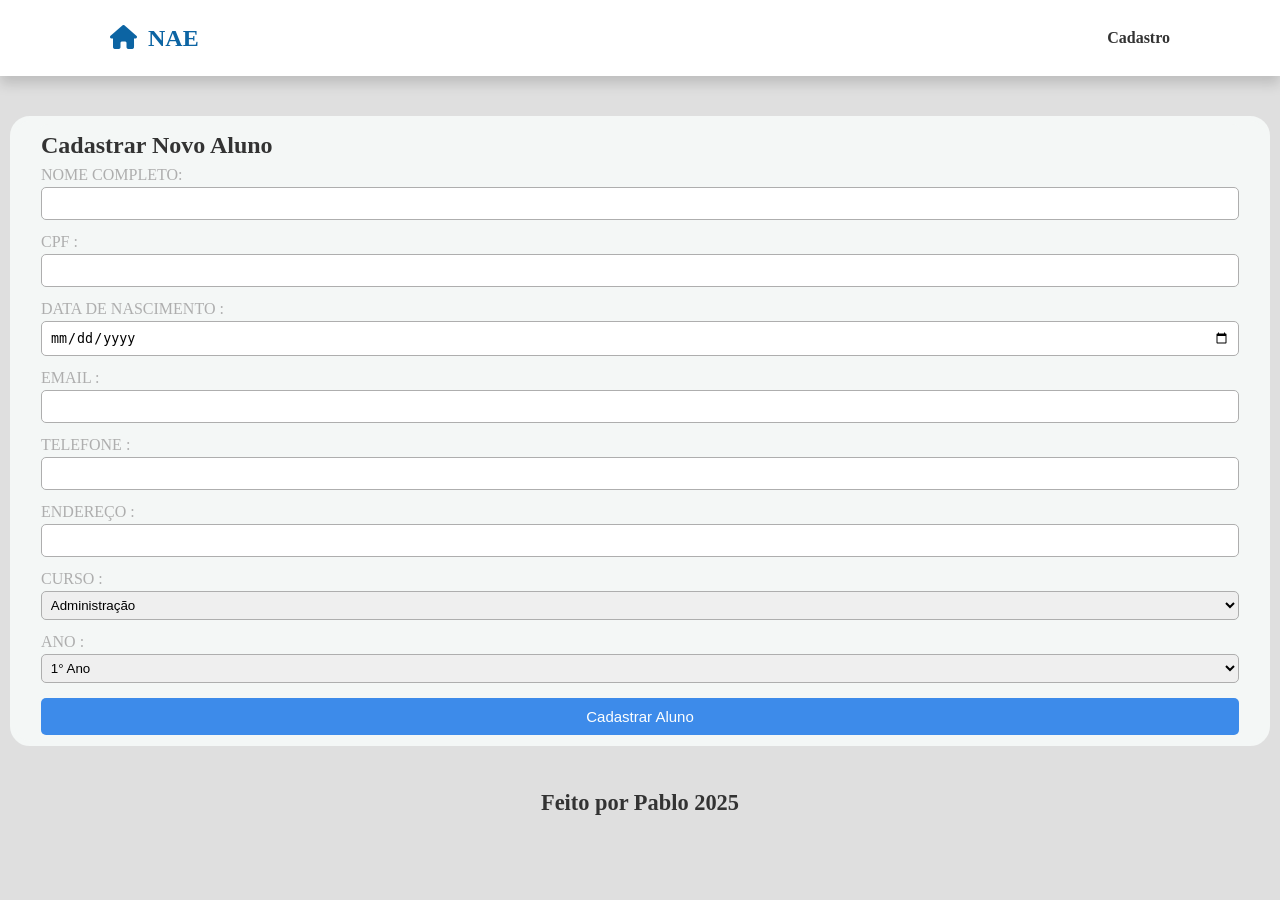
==== html/cadastro_aluno.html @ 62fc3cb9 "Projeto_cadastro_aluno-curriculo" ====
<!DOCTYPE html>
<html lang="pt-br">
  <head>
    <meta charset="UTF-8" />
    <meta name="viewport" content="width=device-width, initial-scale=1.0" />

    <link rel="shortcut icon" href="img/favicon.ico" type="image/x-icon" />
    <link rel="stylesheet" href="../css/front.css" />
    <link
      rel="stylesheet"
      type="text/css"
      href="https://cdnjs.cloudflare.com/ajax/libs/font-awesome/6.5.2/css/all.min.css"
    />

    <title>Home</title>
  </head>
  <body>
    <header>
      <nav class="navegacao">
        <a href="../index.html" class="logo"
          ><i class="fa-solid fa-house"></i> NAE</a
        >
        <div class="links">
          <a href="cadastro_aluno.html">Cadastro</a>
        </div>
      </nav>
    </header>
    <main>
      <div class="container">
        <section class="container_forms">
          <h2>Cadastrar Novo Aluno</h2>
          <form action="../php/form_aluno.php" method="post">
            <div class="cadastro_aluno">
              <label for="nome">NOME COMPLETO:</label>
              <input type="text" name="nome" id="nome" required />
            </div>
            <div class="cadastro_aluno">
              <label for="cpf">CPF :</label
              ><input type="text" name="cpf" id="cpf" required maxlength="14" />
            </div>
            <div class="cadastro_aluno">
              <label for="data_nascimento">DATA DE NASCIMENTO :</label>
              <input
                type="date"
                name="data_nascimento"
                id="data_nascimento"
                required
              />
            </div>
            <div class="cadastro_aluno">
              <label for="email">EMAIL :</label
              ><input type="email" name="email" id="email" required />
            </div>
            <div class="cadastro_aluno">
              <label for="telefone">TELEFONE :</label
              ><input type="tel" name="telefone" id="telefone" required />
            </div>
            <div class="cadastro_aluno">
              <label for="endereco">ENDEREÇO :</label
              ><input type="text" name="endereco" id="endereco" required />
            </div>
            <div class="cadastro_aluno">
              <label for="curso">CURSO :</label
              ><select name="curso" id="curso">
                <option value="Administração">Administração</option>
                <option value="Ciências Contábeis">Ciências Contábeis</option>
                <option value="Direito">Direito</option>
                <option value="Engenharia de Software">
                  Engenharia de Software
                </option>
                <option value="Pedagogia">Pedagogia</option>
              </select>
            </div>
            <div class="cadastro_aluno">
              <label for="ano">ANO :</label>
              <select name="ano" id="ano">
                <option value="1">1° Ano</option>
                <option value="2">2° Ano</option>
                <option value="3">3° Ano</option>
                <option value="4">4° Ano</option>
                <option value="5">5° Ano</option>
              </select>
            </div>
            <input id="btn" type="submit" value="Cadastrar Aluno" />
          </form>
        </section>
      </div>
    </main>
    <footer class="rodape"><h3>Feito por Pablo 2025</h3></footer>
  </body>
</html>
---- css/front.css ----
* {
  margin: 0;
  padding: 0;
  box-sizing: border-box;
}

:root {
  --cor-primaria: #0c64a3;
  --cor-secundaria: #00a1df;
  --cor-texto-primaria: #333333;
  --cor-texto-secundaria: #aeaeae;
  --fundo-padrao: rgba(222, 222, 222, 0.947);
  --cor-fundo-primaria: #f4f7f6;
  --cor-fundo-secundaria: rgb(205, 204, 204);
  --cor-branco: #ffffff;
  --cor-checado: rgb(255, 54, 54);
  --sombra-black: 0 8px 12px rgba(0, 0, 0, 0.15);
  --sombra-blue: 6px 8px 12px rgba(44, 101, 255, 0.15);
}

body {
  font-family: "Poppins", Georgia, "Times New Roman", Times, sans-serif;
  background-color: var(--fundo-padrao);
  color: var(--cor-texto-primaria);
  line-height: 1.5;
}

h3 {
  font-size: 1.8rem;
  color: var(--cor-primaria);
  font-weight: 600;
  margin-bottom: 18px;
  text-align: center;
}

.navegacao {
  max-width: 1100px;
  margin: 0 auto;
  padding: 0 20px;
}

/* Navegação */
header {
  background-color: var(--cor-branco);
  padding: 20px 0;
  box-shadow: var(--sombra-black);
  position: sticky;
  top: 0;
  z-index: 1000;
}
header nav {
  display: flex;
  justify-content: space-between;
  align-items: center;
}

.logo {
  color: var(--cor-primaria);
  font-size: 1.5rem;
  font-weight: 700;
  text-decoration: none;
}
.logo i {
  margin-right: 5px;
}

.links a {
  text-decoration: none;
  margin-left: 25px;
  color: var(--cor-texto-primaria);
  font-weight: 600;
  position: relative;
  padding-bottom: 5px;
  transition: 0.5s ease;
}

.links a:hover {
  color: var(--cor-secundaria);
}

.links a::after {
  content: "";
  position: absolute;
  width: 0;
  height: 2px;
  bottom: 0;
  left: 0;
  background-color: var(--cor-secundaria);
  transition: 0.5s ease;
}
.links a:hover::after {
  width: 100%;
}

main {
  padding: 40px 0;
}

.container {
  background-color: var(--cor-fundo-primaria);
  border-radius: 20px;
  border: 5px solid var(--cor-fundo-primaria);
  margin: 0 10px;
  padding: 0 20px;
}

.inicio {
  display: flex;
}
.foto img {
  width: 120%;
  max-width: 1000px;
  height: auto;
  max-height: 400px;
  border-radius: 12px;
  display: block;
  margin-bottom: 30px;
  transition: 0.4s linear;
}

.foto img:hover {
  box-shadow: var(--sombra-blue);
}

.descricao {
  text-align: left;
  margin-left: 400px;
  width: 600px;
}

.cards {
  display: grid;
  grid-template-columns: 1fr 1fr;
  gap: 30px;
  margin-bottom: 50px;
}

.missao h3,
.objetivo h3 {
  font-size: 1.5rem;
  margin-bottom: 15px;
}

.missao,
.objetivo {
  background: var(--cor-branco);
  padding: 30px;
  border-radius: 10px;
  box-shadow: var(--sombra-blue);
  transition: 0.3s ease, box-shadow 0.5s linear;
}

.missao:hover,
.objetivo:hover {
  transform: translateY(-6px);
  box-shadow: var(--sombra-black);
}

.valores ul {
  list-style: none;
  padding: 0;
  max-width: 800px;
  margin: 0 auto;
}

.valores li {
  background-color: var(--cor-branco);
  box-shadow: var(--sombra-blue);
  padding: 20px;
  margin-bottom: 20px;
  border-radius: 30px;
  display: flex;
  align-items: center;
  transition: transform 0.3s ease;
}

.valores li:hover {
  transform: scale(1.03);
}

.valores li i {
  color: var(--cor-secundaria);
  font-size: 1.5rem;
  margin-right: 20px;
  width: 30px;
  text-align: center;
}

.valores li i:hover {
  color: var(--cor-primaria);
}

.rodape h3 {
  color: var(--cor-texto-primaria);
  font-size: 1.4rem;
}

.container_forms {
  padding: 3px;
  margin: 3px;
  border: none;
  border-radius: 10px;
  background-color: var(--cor-fundo-primaria);
}

.cadastro_aluno {
  color: var(--cor-texto-secundaria);
  display: flex;
  flex-direction: column;
  width: 100%;
  text-align: left;
  margin-bottom: 10px;
}

.cadastro_aluno label {
  display: block;
}

.cadastro_aluno input {
  width: 100%;
  padding: 8px;
  border: 1px solid var(--cor-texto-secundaria);
  border-radius: 5px;
  box-sizing: border-box;
}

.cadastro_aluno select {
  border-radius: 5px;
  padding: 0.3rem;
  border: 1px solid var(--cor-texto-secundaria);
}

.cadastro_aluno select option {
  color: var(--cor-primaria);
}

.cadastro_aluno select option:checked {
  color: var(--cor-checado);
}

#btn {
  display: block;
  margin-top: 15px;
  width: 100%;
  padding: 10px;
  border-radius: 5px;
  border: none;
  color: var(--cor-branco);
  background-color: #2a80e9;
  cursor: pointer;
  font-size: 15px;
  opacity: 90%;
  transition: 0.3s ease;
}

#btn:hover {
  color: gold;
  transform: scale(1.01);
  background-color: #021385;
}
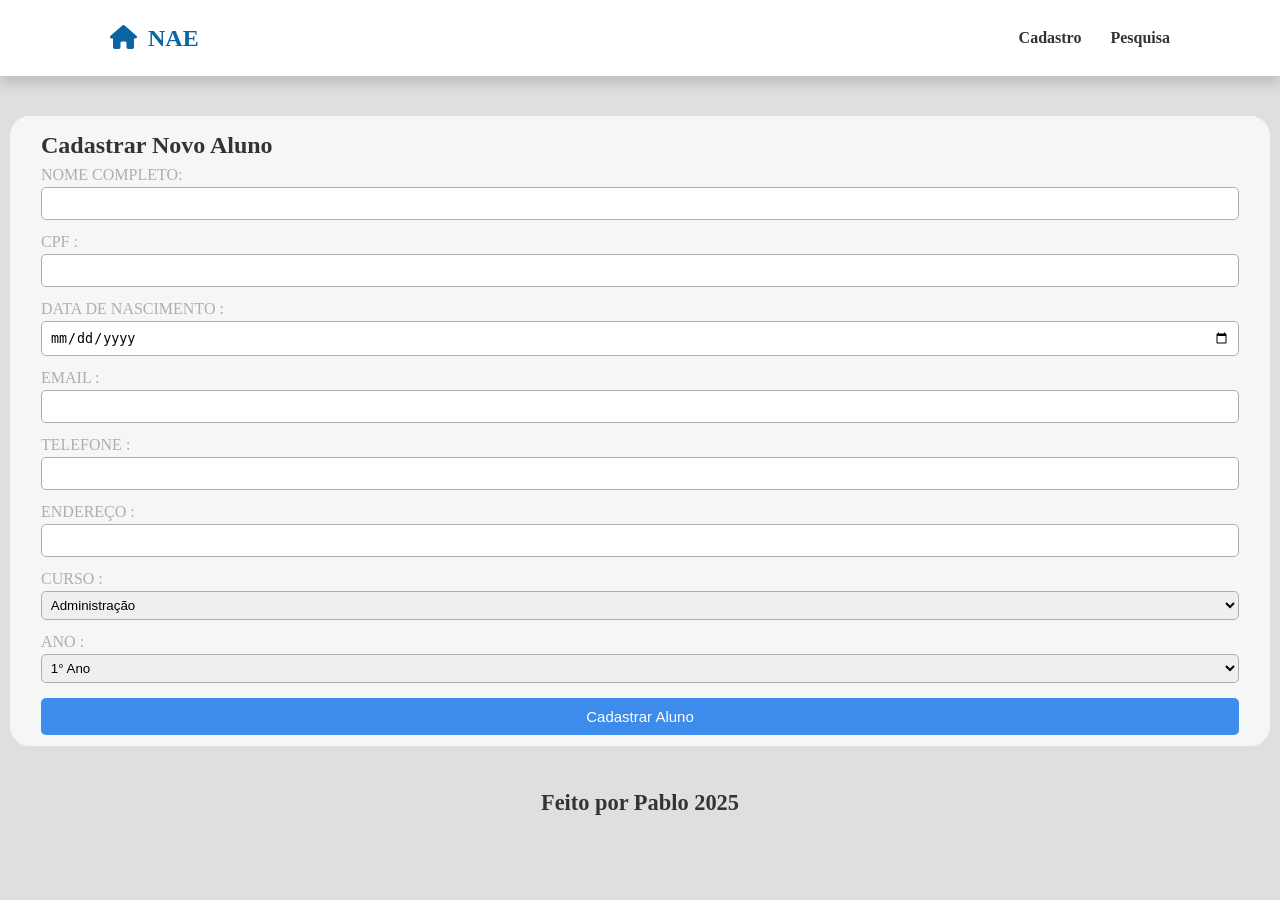
==== commit 343a820e: "Cadastro do aluno" ====
--- a/html/cadastro_aluno.html
+++ b/html/cadastro_aluno.html
@@ -4,7 +4,7 @@
     <meta charset="UTF-8" />
     <meta name="viewport" content="width=device-width, initial-scale=1.0" />
 
-    <link rel="shortcut icon" href="img/favicon.ico" type="image/x-icon" />
+    <link rel="shortcut icon" href="../img/favicon.ico" type="image/x-icon" />
     <link rel="stylesheet" href="../css/front.css" />
     <link
       rel="stylesheet"
@@ -22,6 +22,7 @@
         >
         <div class="links">
           <a href="cadastro_aluno.html">Cadastro</a>
+          <a href="../php/filtro.php">Pesquisa</a>
         </div>
       </nav>
     </header>
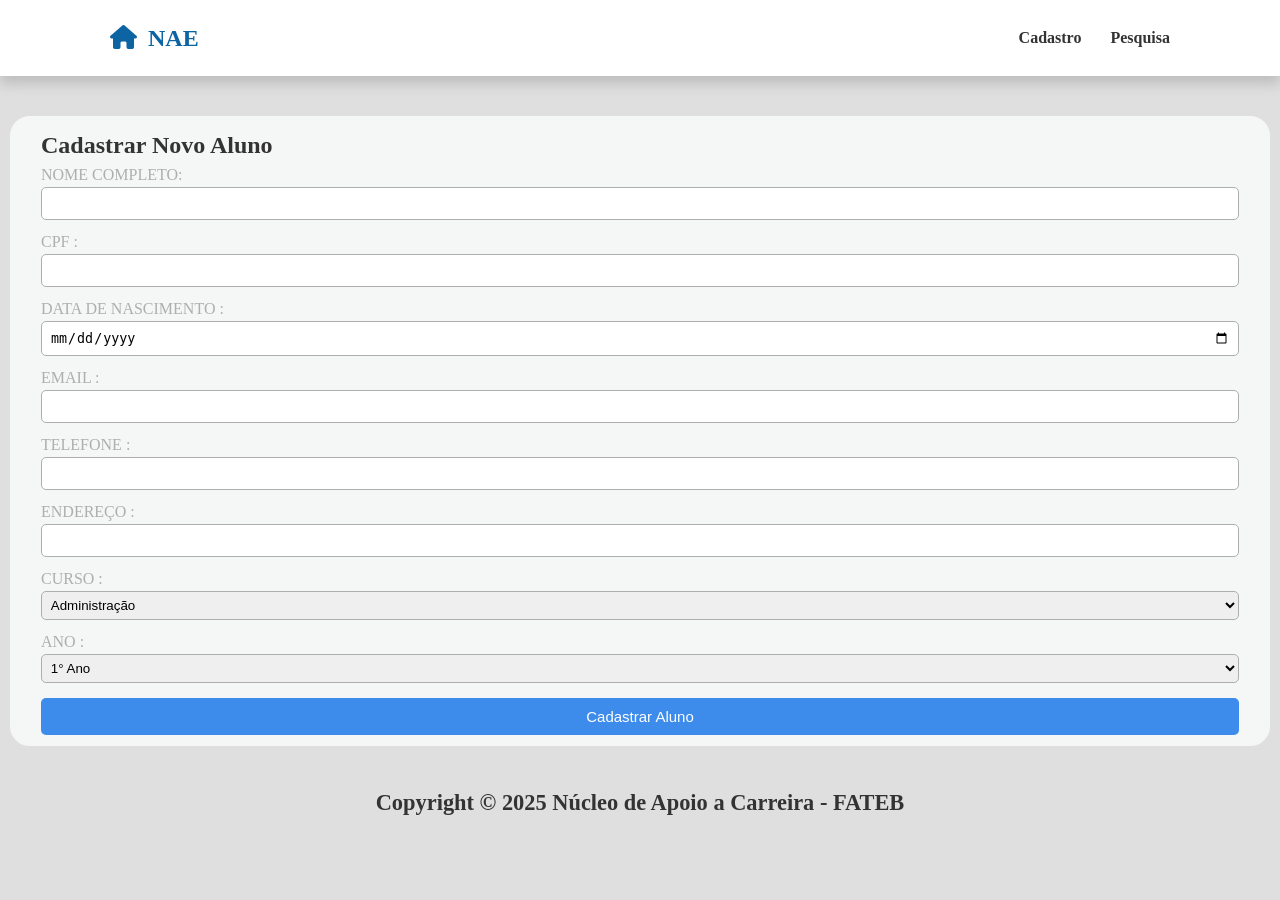
==== commit c9b20ec4: "editar/anotações/currículo" ====
--- a/html/cadastro_aluno.html
+++ b/html/cadastro_aluno.html
@@ -87,6 +87,6 @@
         </section>
       </div>
     </main>
-    <footer class="rodape"><h3>Feito por Pablo 2025</h3></footer>
+    <footer class="rodape"><h3>Copyright © 2025 Núcleo de Apoio a Carreira - FATEB</h3></footer>
   </body>
 </html>
